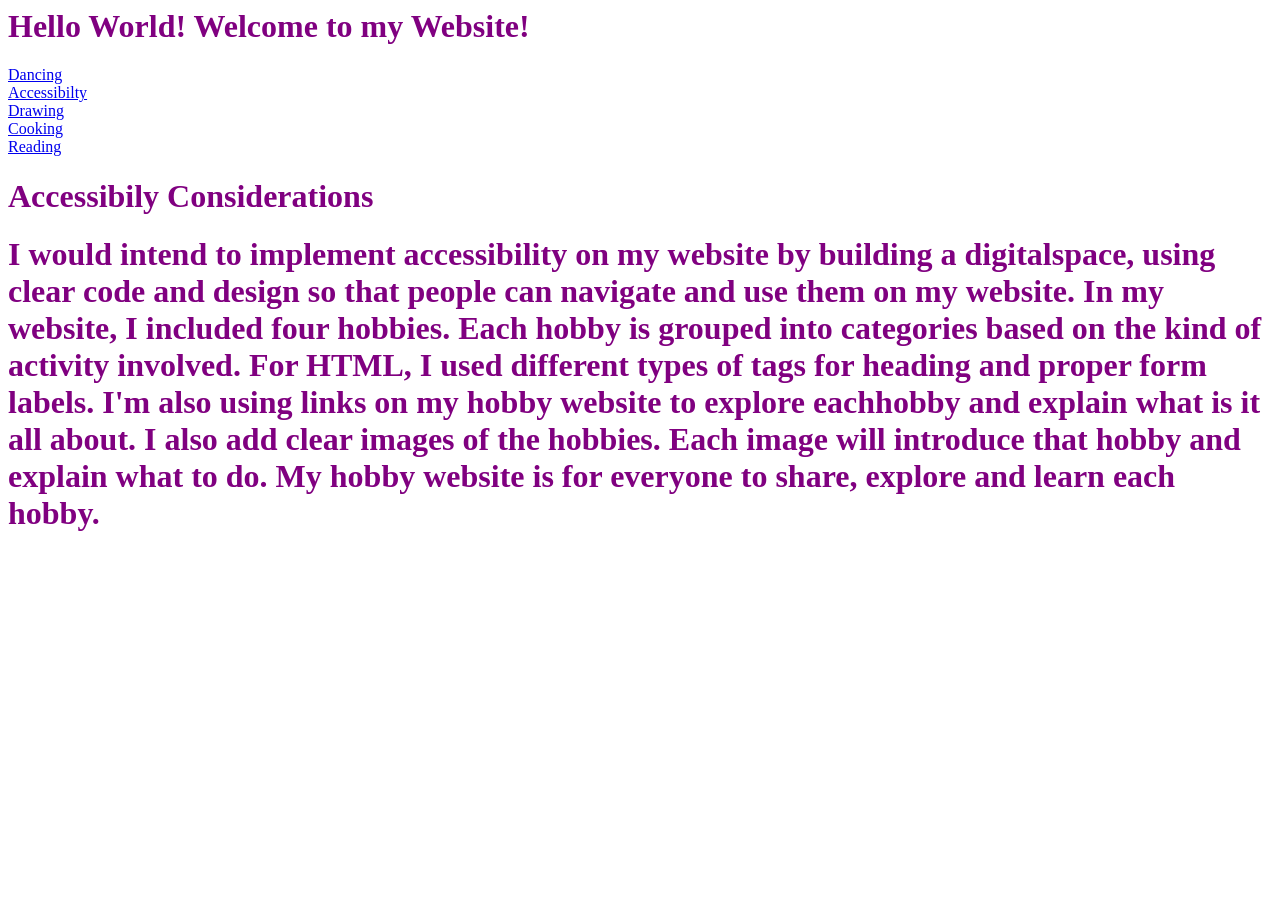
==== index.html @ 50eb2e7f "Update index.html" ====
<DOCTYPE html>
<html>
  <head>
    <title>My Hobby Wesite</title>
    <link rel = "stylesheet" href = "mystyles.css">
    <style>
      h1 {color: purple;}
      .color1 {color: yellow}
      #color2 {color: blue}
    </style>
  </head>
  <body>
    <h1>Hello World! Welcome to my Website!</h1>
    <a href = "dancing.html" > Dancing </a>
    <br>
    <a href = "accessibilty considerations.html" > Accessibilty </a>
    <br>
    <a href = "drawing.html" > Drawing </a>
    <br>
    <a href = "cooking.html" > Cooking </a>
    <br>
    <a href = "reading.html" > Reading </a>

     <h1>Accessibily Considerations</h1>
     <h1> I would intend to implement accessibility on my website by building a digitalspace, using clear code and design so that people can navigate and use them on 
  my website. In my website, I included four hobbies. Each hobby is grouped into categories based on the kind of activity involved. For HTML, I used different types 
  of tags for heading and proper form labels. I'm also using links on my hobby website to explore eachhobby and explain what is it all about. I also add clear images 
  of the hobbies. Each image will introduce that hobby and explain what to do. My hobby website is for everyone to share, explore and learn each hobby.</h1>
  </body>
</html>
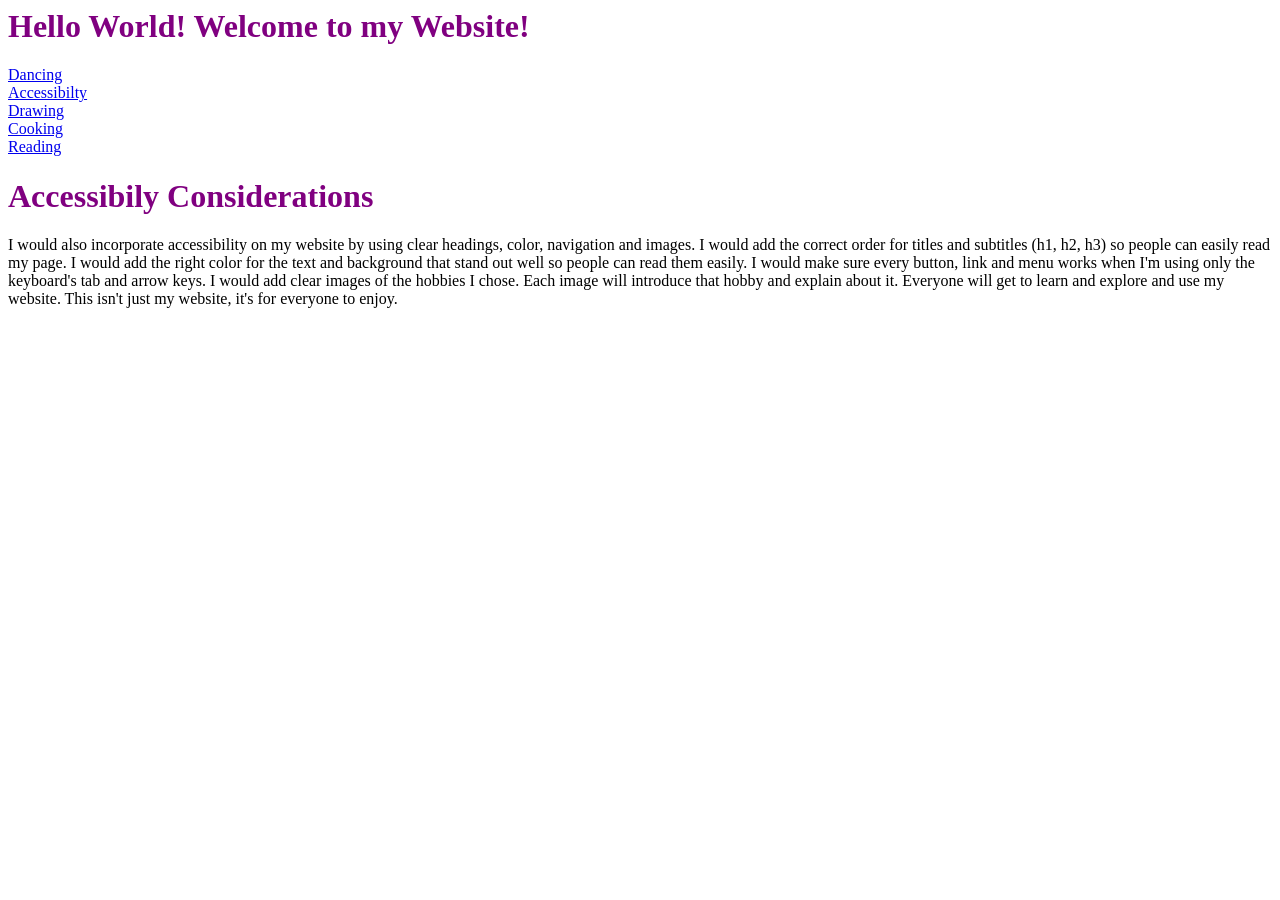
==== commit 23a7935a: "Update index.html" ====
--- a/index.html
+++ b/index.html
@@ -23,9 +23,9 @@
     <a href = "reading.html" > Reading </a>
 
      <h1>Accessibily Considerations</h1>
-     <h1> I would intend to implement accessibility on my website by building a digitalspace, using clear code and design so that people can navigate and use them on 
-  my website. In my website, I included four hobbies. Each hobby is grouped into categories based on the kind of activity involved. For HTML, I used different types 
-  of tags for heading and proper form labels. I'm also using links on my hobby website to explore eachhobby and explain what is it all about. I also add clear images 
-  of the hobbies. Each image will introduce that hobby and explain what to do. My hobby website is for everyone to share, explore and learn each hobby.</h1>
+     <p> I would also incorporate accessibility on my website by using clear headings, color, navigation and images. I would add the correct order for titles and 
+subtitles (h1, h2, h3) so people can easily read my page. I would add the right color for the text and background that stand out well so people can read them easily. 
+I would make sure every button, link and menu works when I'm using only the keyboard's tab and arrow keys. I would add clear images of the hobbies I chose. Each image 
+will introduce that hobby and explain about it. Everyone will get to learn and explore and use my website. This isn't just my website, it's for everyone to enjoy.</p>
   </body>
 </html>
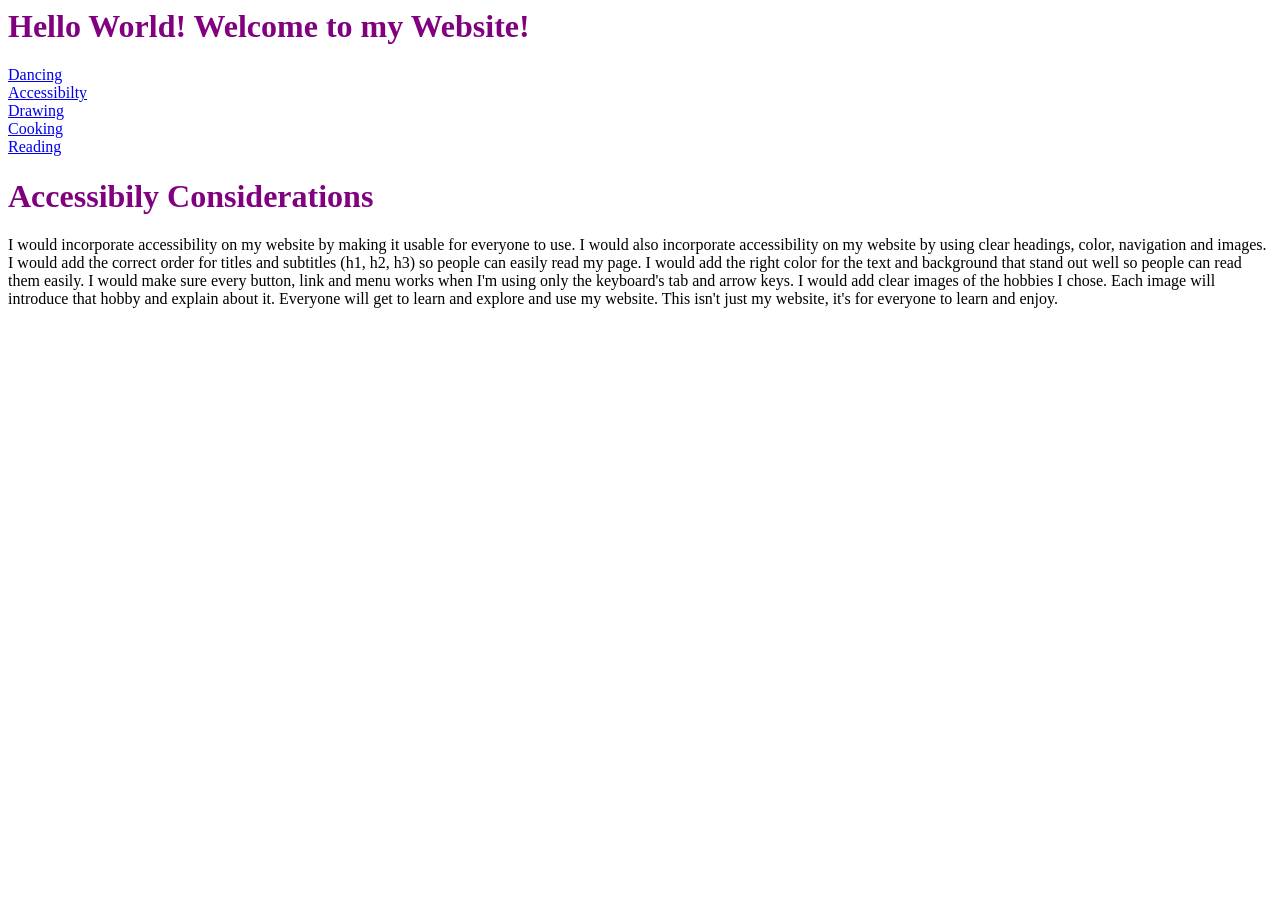
==== commit 927a092a: "Update index.html" ====
--- a/index.html
+++ b/index.html
@@ -23,9 +23,10 @@
     <a href = "reading.html" > Reading </a>
 
      <h1>Accessibily Considerations</h1>
-     <p> I would also incorporate accessibility on my website by using clear headings, color, navigation and images. I would add the correct order for titles and 
-subtitles (h1, h2, h3) so people can easily read my page. I would add the right color for the text and background that stand out well so people can read them easily. 
-I would make sure every button, link and menu works when I'm using only the keyboard's tab and arrow keys. I would add clear images of the hobbies I chose. Each image 
-will introduce that hobby and explain about it. Everyone will get to learn and explore and use my website. This isn't just my website, it's for everyone to enjoy.</p>
+     <p> I would incorporate accessibility on my website by making it usable for everyone to use. I would also incorporate accessibility on my website by using clear 
+headings, color, navigation and images. I would add the correct order for titles and subtitles (h1, h2, h3) so people can easily read my page. I would add the right 
+color for the text and background that stand out well so people can read them easily. I would make sure every button, link and menu works when I'm using only the 
+keyboard's tab and arrow keys. I would add clear images of the hobbies I chose. Each image will introduce that hobby and explain about it. Everyone will get to learn 
+and explore and use my website. This isn't just my website, it's for everyone to learn and enjoy.</p>
   </body>
 </html>
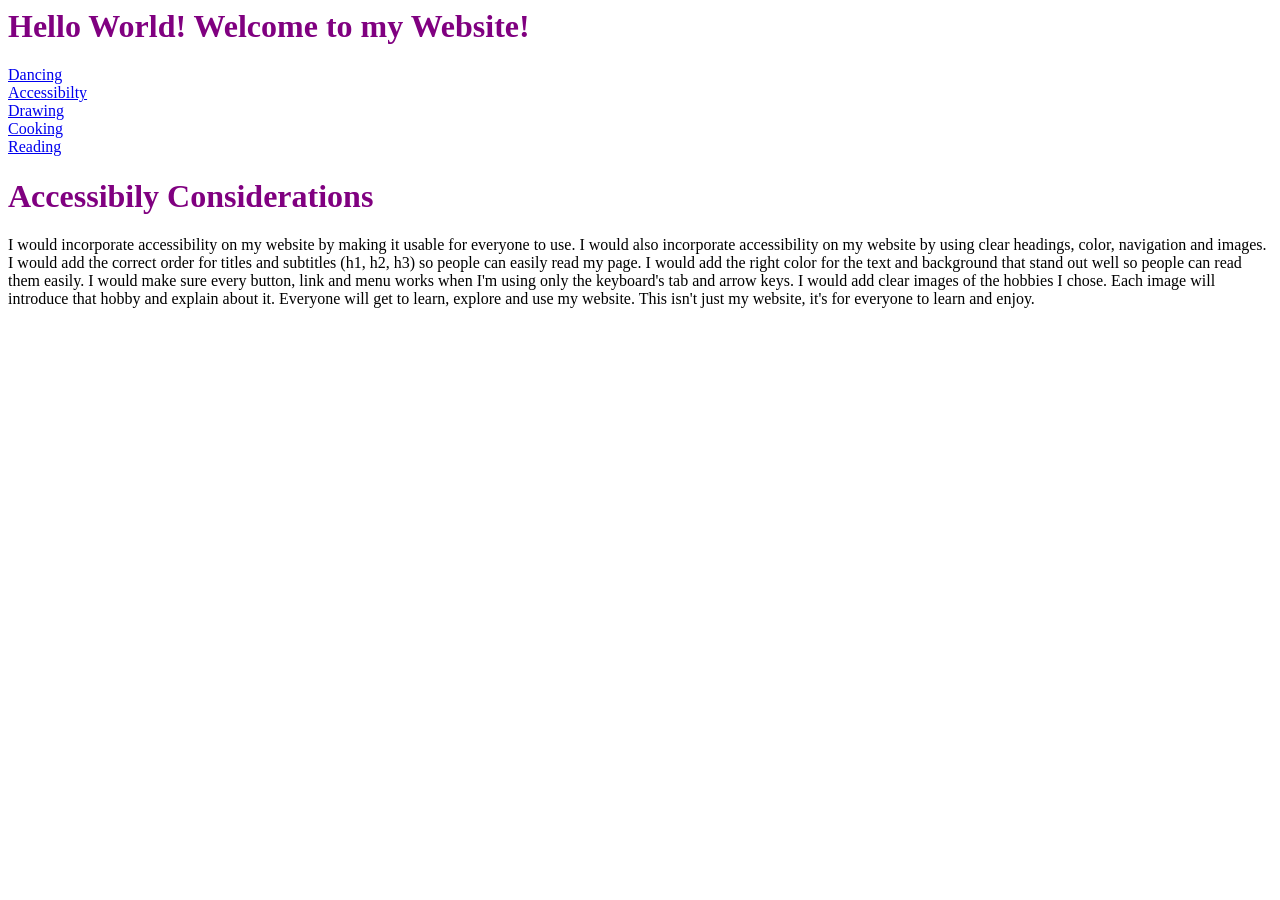
==== commit 4bb48c46: "Update index.html" ====
--- a/index.html
+++ b/index.html
@@ -26,7 +26,7 @@
      <p> I would incorporate accessibility on my website by making it usable for everyone to use. I would also incorporate accessibility on my website by using clear 
 headings, color, navigation and images. I would add the correct order for titles and subtitles (h1, h2, h3) so people can easily read my page. I would add the right 
 color for the text and background that stand out well so people can read them easily. I would make sure every button, link and menu works when I'm using only the 
-keyboard's tab and arrow keys. I would add clear images of the hobbies I chose. Each image will introduce that hobby and explain about it. Everyone will get to learn 
-and explore and use my website. This isn't just my website, it's for everyone to learn and enjoy.</p>
+keyboard's tab and arrow keys. I would add clear images of the hobbies I chose. Each image will introduce that hobby and explain about it. Everyone will get to learn, 
+explore and use my website. This isn't just my website, it's for everyone to learn and enjoy.</p>
   </body>
 </html>
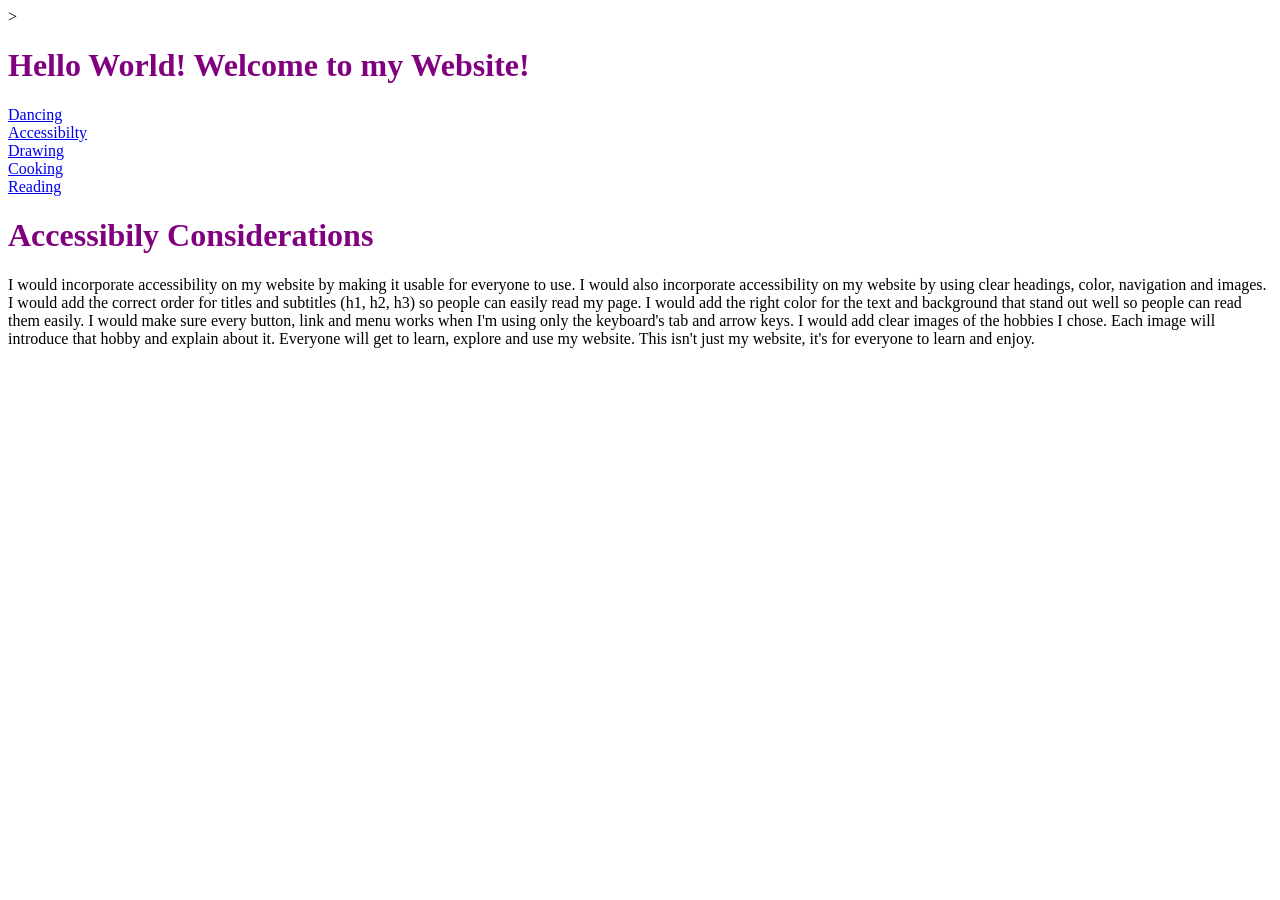
==== commit 36e3d0c7: "Update index.html" ====
--- a/index.html
+++ b/index.html
@@ -8,7 +8,7 @@
       h1 {color: purple;}
       .color1 {color: yellow}
       #color2 {color: blue}
-    </style>
+    </style>>
   </head>
   <body>
     <h1>Hello World! Welcome to my Website!</h1>
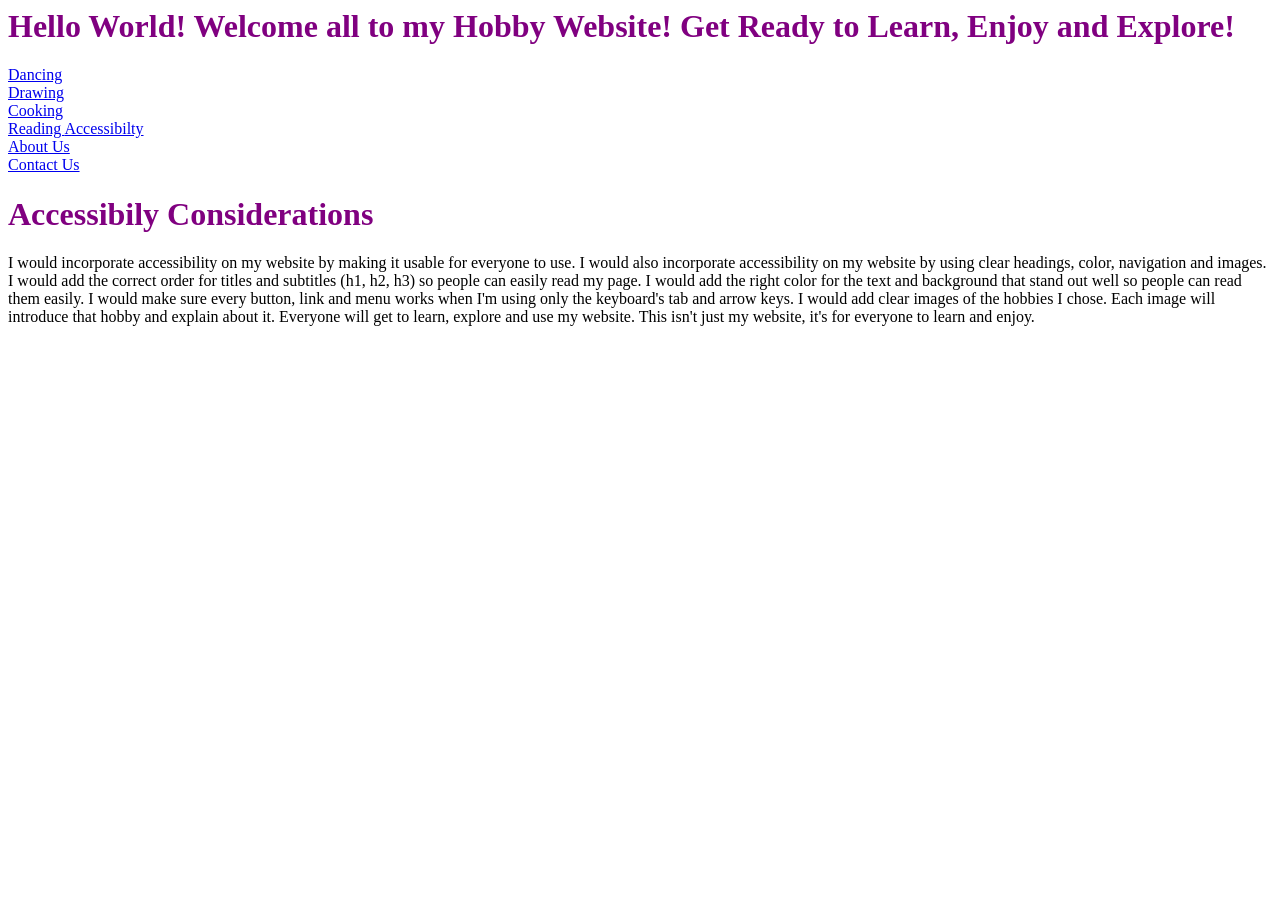
==== commit 55384485: "Update index.html" ====
--- a/index.html
+++ b/index.html
@@ -8,19 +8,27 @@
       h1 {color: purple;}
       .color1 {color: yellow}
       #color2 {color: blue}
-    </style>>
+    </style>
   </head>
   <body>
-    <h1>Hello World! Welcome to my Website!</h1>
+    <h1>Hello World! Welcome all to my Hobby Website! Get Ready to Learn, Enjoy and Explore! </h1>
+
+    <a href = Hobbies </a>
+    
     <a href = "dancing.html" > Dancing </a>
-    <br>
-    <a href = "accessibilty considerations.html" > Accessibilty </a>
     <br>
     <a href = "drawing.html" > Drawing </a>
     <br>
     <a href = "cooking.html" > Cooking </a>
     <br>
     <a href = "reading.html" > Reading </a>
+
+      
+    <a href = "accessibilty considerations.html" > Accessibilty </a>
+    <br>
+    <a href = "aboutus.html" > About Us </a>
+    <br>
+    <a href = "contactus.html" > Contact Us </a>
 
      <h1>Accessibily Considerations</h1>
      <p> I would incorporate accessibility on my website by making it usable for everyone to use. I would also incorporate accessibility on my website by using clear 
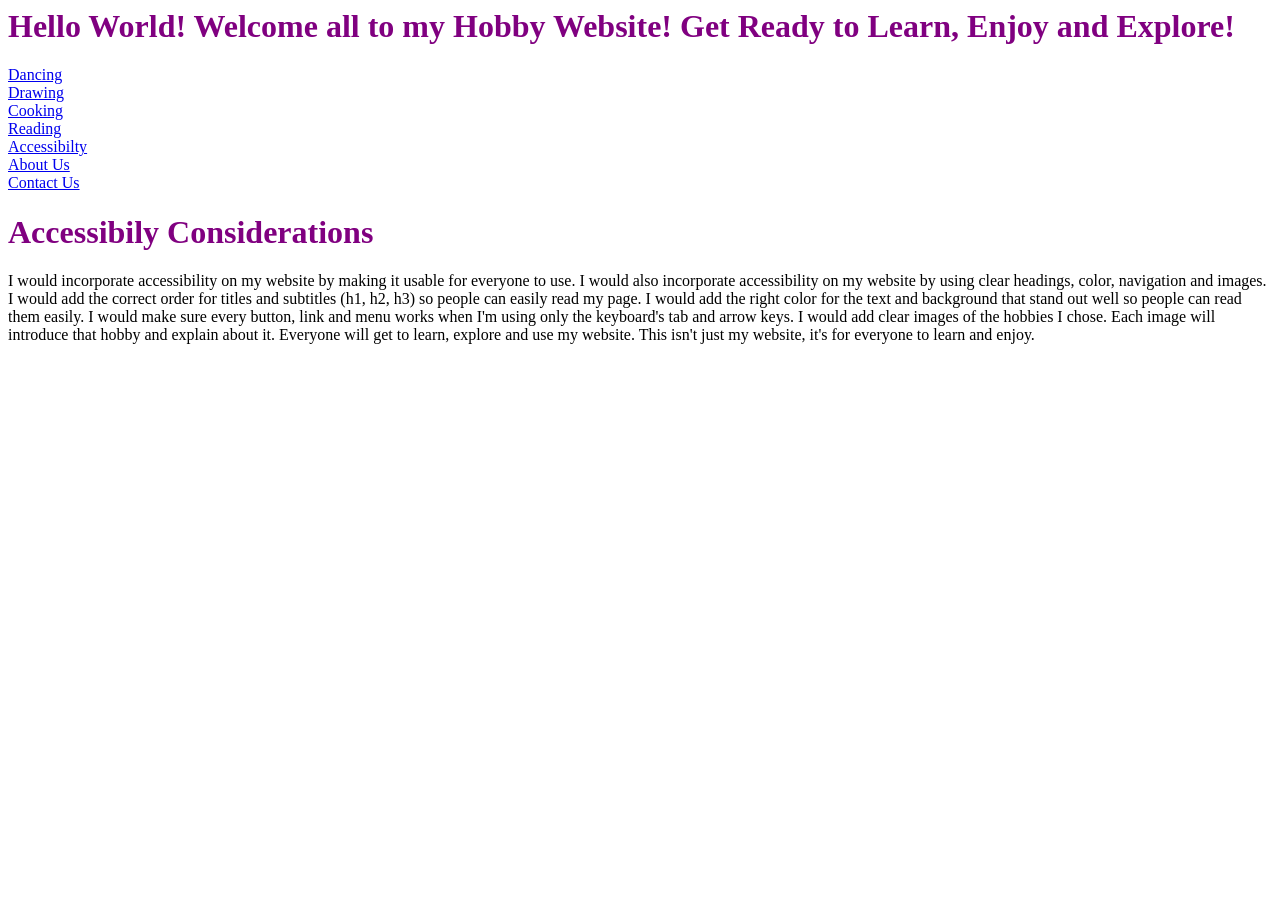
==== commit 46218eac: "Update index.html" ====
--- a/index.html
+++ b/index.html
@@ -12,8 +12,6 @@
   </head>
   <body>
     <h1>Hello World! Welcome all to my Hobby Website! Get Ready to Learn, Enjoy and Explore! </h1>
-
-    <a href = Hobbies </a>
     
     <a href = "dancing.html" > Dancing </a>
     <br>
@@ -22,8 +20,7 @@
     <a href = "cooking.html" > Cooking </a>
     <br>
     <a href = "reading.html" > Reading </a>
-
-      
+    <br>
     <a href = "accessibilty considerations.html" > Accessibilty </a>
     <br>
     <a href = "aboutus.html" > About Us </a>
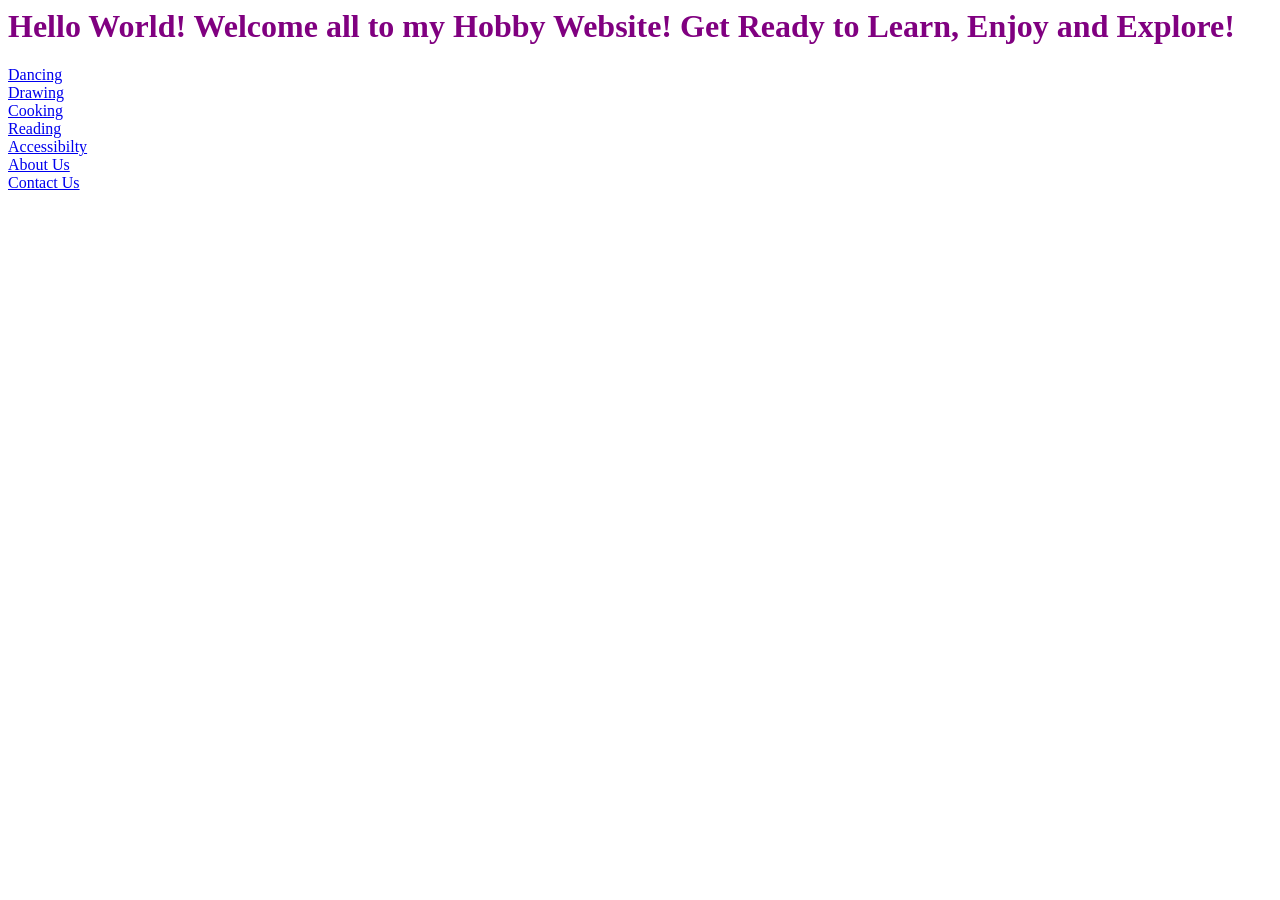
==== commit 301321d8: "Update index.html" ====
--- a/index.html
+++ b/index.html
@@ -27,11 +27,5 @@
     <br>
     <a href = "contactus.html" > Contact Us </a>
 
-     <h1>Accessibily Considerations</h1>
-     <p> I would incorporate accessibility on my website by making it usable for everyone to use. I would also incorporate accessibility on my website by using clear 
-headings, color, navigation and images. I would add the correct order for titles and subtitles (h1, h2, h3) so people can easily read my page. I would add the right 
-color for the text and background that stand out well so people can read them easily. I would make sure every button, link and menu works when I'm using only the 
-keyboard's tab and arrow keys. I would add clear images of the hobbies I chose. Each image will introduce that hobby and explain about it. Everyone will get to learn, 
-explore and use my website. This isn't just my website, it's for everyone to learn and enjoy.</p>
   </body>
 </html>
